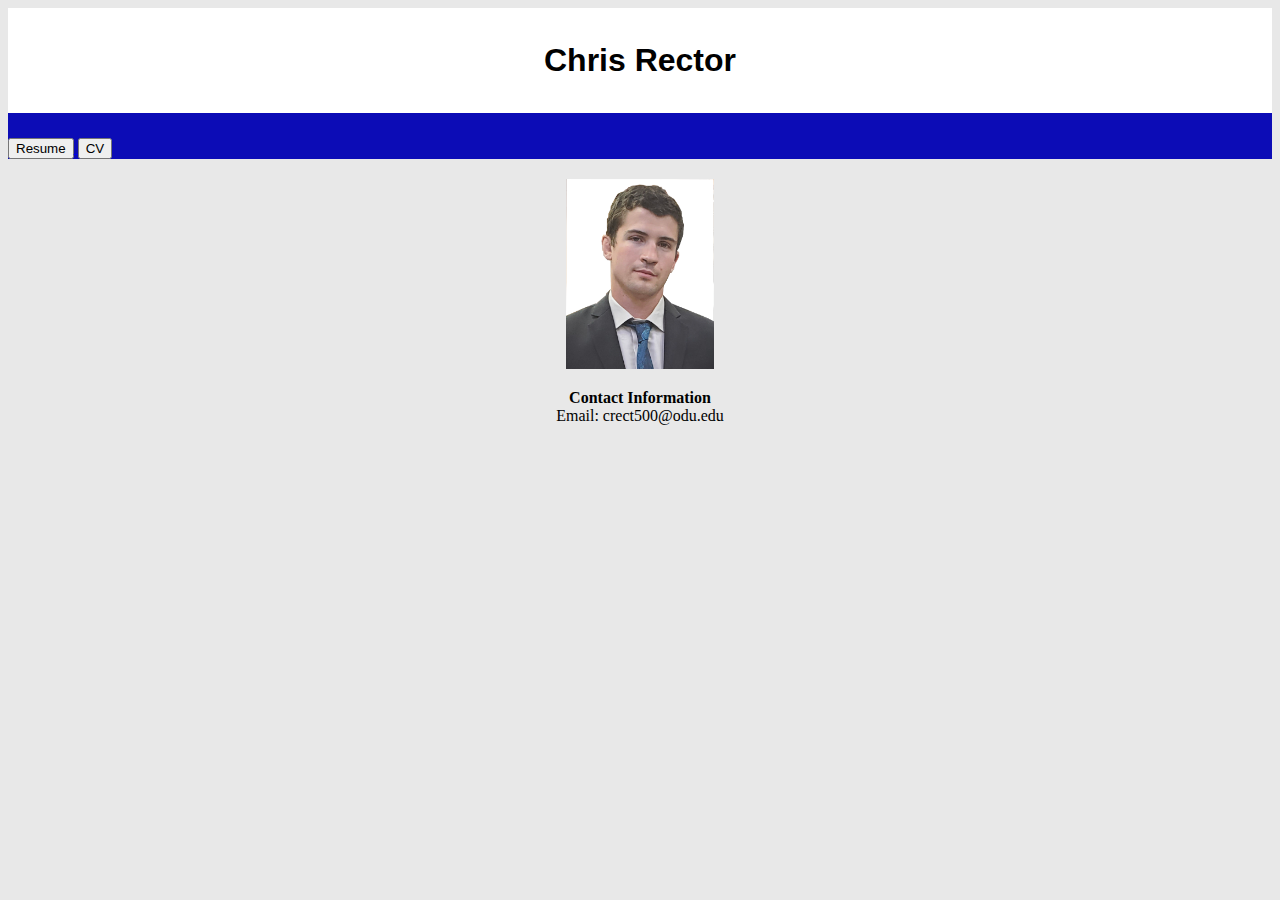
==== index.html @ 3f3c953d "Add button functionality" ====
<!DOCTYPE html>
<html lang="en-us">
<head>
    <title>Chris Rector</title>
    <link rel="stylesheet" href="css/styles.css">
</head>
<body id="home">

<div id="logo" class="center">
    <h1>Chris Rector</h1>
</div>

<div class="banner">
    <div>
        <a href="docs/resume_crector.pdf">
            <button>Resume</button>
        </a>
        <a href="docs/cv_crector.pdf">
        <button>CV</button>
        </a>
    </div>
</div>

<div>
    <img id="portrait" src="images/portrait.png" alt="Photo of Chris Rector">
</div>

<div class="center">
    <strong>Contact Information</strong>
    <br>Email: crect500@odu.edu
</div>
</body>
</html>
---- css/styles.css ----
body{
    background-color:rgba(224, 224, 224, 0.747);
}

h1{
    color: black;
    font-family: Arial, Helvetica, sans-serif;
}

.banner{
    background-color:rgb(12, 12, 182);
    background-size: cover;
    height: auto;
    padding-top: 2%;
    margin-top: 0;
    }

.center{
    text-align: center;
    margin:auto;
    width:50%;
}

#portrait{
    display: block;
    height: 15%;
    width: 11.72%;
    margin-top: 20px;
    margin-bottom: 20px;
    margin-left:auto;
    margin-right:auto;
}

#logo{
    background-color: white;
    padding-left: 25%;
    padding-right: 25%;
    padding-bottom: 1%;
    padding-top: 1%
}
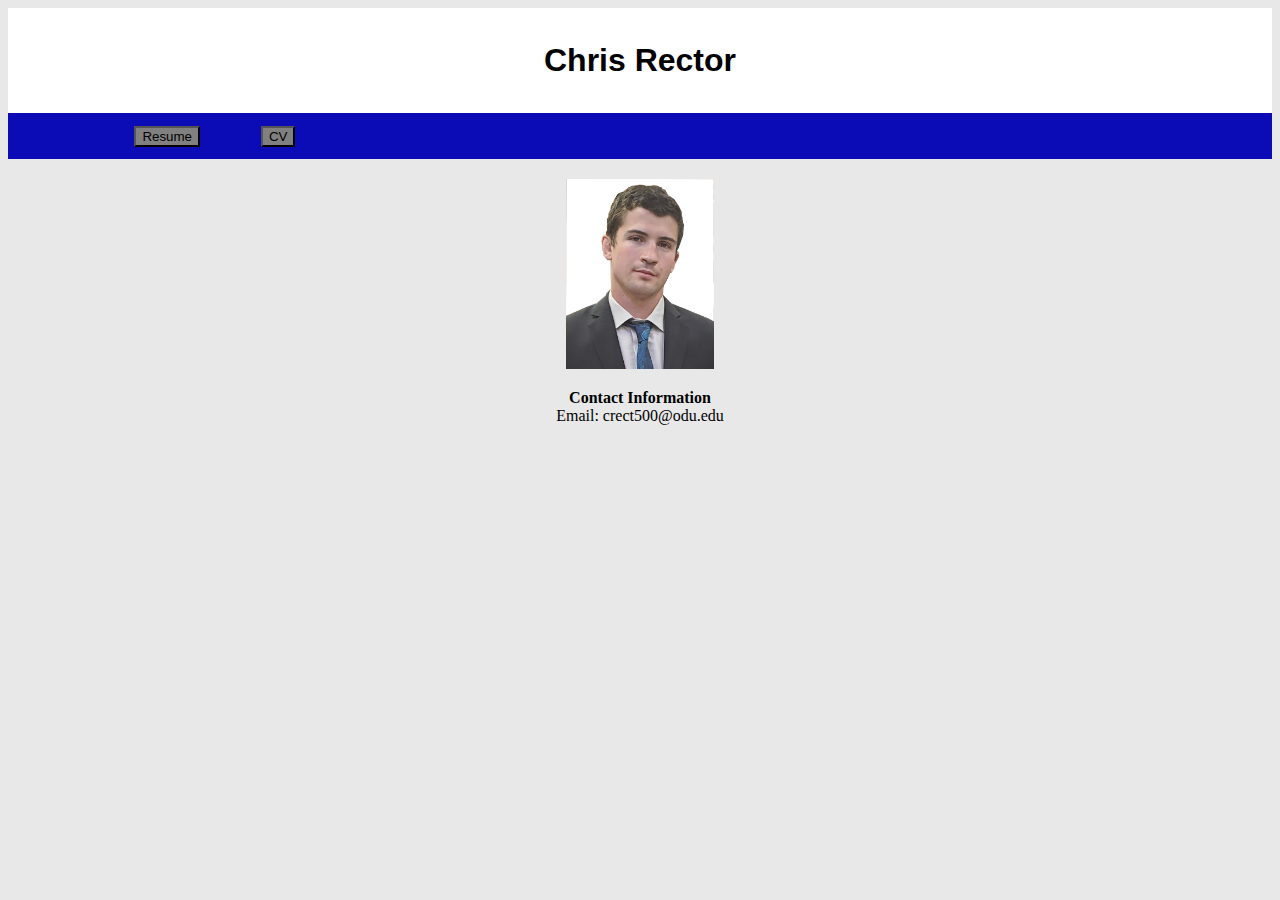
==== commit 177a8ce1: "Change button style" ====
--- a/index.html
+++ b/index.html
@@ -11,12 +11,12 @@
 </div>
 
 <div class="banner">
-    <div>
+    <div class="menu">
         <a href="docs/resume_crector.pdf">
-            <button>Resume</button>
+            <button id="resume">Resume</button>
         </a>
         <a href="docs/cv_crector.pdf">
-        <button>CV</button>
+        <button id="cv">CV</button>
         </a>
     </div>
 </div>
--- a/css/styles.css
+++ b/css/styles.css
@@ -7,18 +7,27 @@
     font-family: Arial, Helvetica, sans-serif;
 }
 
+button{
+    background-color: gray;
+}
+
 .banner{
     background-color:rgb(12, 12, 182);
     background-size: cover;
     height: auto;
-    padding-top: 2%;
+    padding-top: 1%;
     margin-top: 0;
+    padding-bottom: 1%;
     }
 
 .center{
     text-align: center;
     margin:auto;
     width:50%;
+}
+
+.menu{
+    margin-left: 10%;
 }
 
 #portrait{
@@ -37,4 +46,8 @@
     padding-right: 25%;
     padding-bottom: 1%;
     padding-top: 1%
+}
+
+#resume{
+    margin-right: 5%;
 }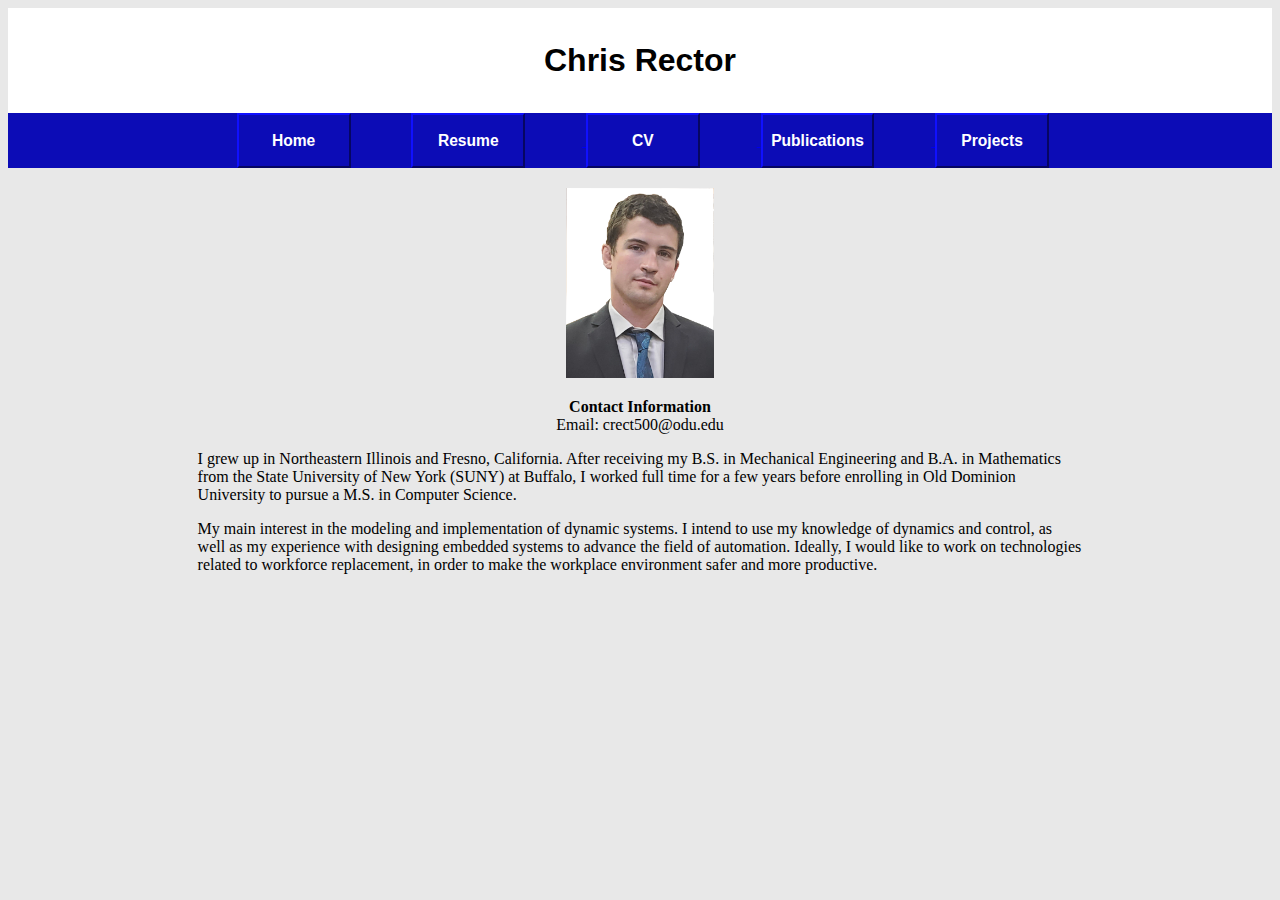
==== commit 53980c9e: "Add content" ====
--- a/index.html
+++ b/index.html
@@ -4,7 +4,7 @@
     <title>Chris Rector</title>
     <link rel="stylesheet" href="css/styles.css">
 </head>
-<body id="home">
+<body id="homepage" class="webpage">
 
 <div id="logo" class="center">
     <h1>Chris Rector</h1>
@@ -12,11 +12,24 @@
 
 <div class="banner">
     <div class="menu">
+        <a>
+            <button id="home" class="banner_button"><h3>Home</h3></button>
+        </a>
+
         <a href="docs/resume_crector.pdf">
-            <button id="resume">Resume</button>
+            <button id="resume" class="banner_button"><h3>Resume</h3></button>
         </a>
+
         <a href="docs/cv_crector.pdf">
-        <button id="cv">CV</button>
+        <button id="cv" class="banner_button"><h3>CV</h3></button>
+        </a>
+
+        <a href="pubs/publications.html">
+            <button id="cv" class="banner_button"><h3>Publications</h3></button>
+        </a>
+
+        <a href="projects/projects.html">
+            <button id="proj" class="banner_button"><h3>Projects</h3></button>
         </a>
     </div>
 </div>
@@ -29,5 +42,17 @@
     <strong>Contact Information</strong>
     <br>Email: crect500@odu.edu
 </div>
+
+<p>
+    I grew up in Northeastern Illinois and Fresno, California. After receiving my B.S. in Mechanical Engineering and B.A. in Mathematics from
+    the State University of New York (SUNY) at Buffalo, I worked full time for a few years before enrolling in Old Dominion University to
+    pursue a M.S. in Computer Science.
+</p>
+
+<p>
+    My main interest in the modeling and implementation of dynamic systems. I intend to use my knowledge of dynamics and control, 
+    as well as my experience with designing embedded systems to advance the field of automation. Ideally, I would like to work on technologies
+    related to workforce replacement, in order to make the workplace environment safer and more productive.
+</p>
 </body>
 </html>--- a/css/styles.css
+++ b/css/styles.css
@@ -7,18 +7,31 @@
     font-family: Arial, Helvetica, sans-serif;
 }
 
-button{
-    background-color: gray;
+p{
+    margin-left: 15%;
+    margin-right: 15%;
+}
+
+ol{
+    margin-left: 15%;
+    margin-right: 15%;
 }
 
 .banner{
     background-color:rgb(12, 12, 182);
     background-size: cover;
     height: auto;
-    padding-top: 1%;
     margin-top: 0;
-    padding-bottom: 1%;
     }
+
+.banner_button{
+    background-color: rgb(12, 12, 182);
+    border-color: rgb(12, 12, 182);
+    color: white;
+    width: 10%;
+    height: 3%;
+    margin-right: 5%;
+}
 
 .center{
     text-align: center;
@@ -48,6 +61,6 @@
     padding-top: 1%
 }
 
-#resume{
-    margin-right: 5%;
+#home{
+    margin-left: 9%;
 }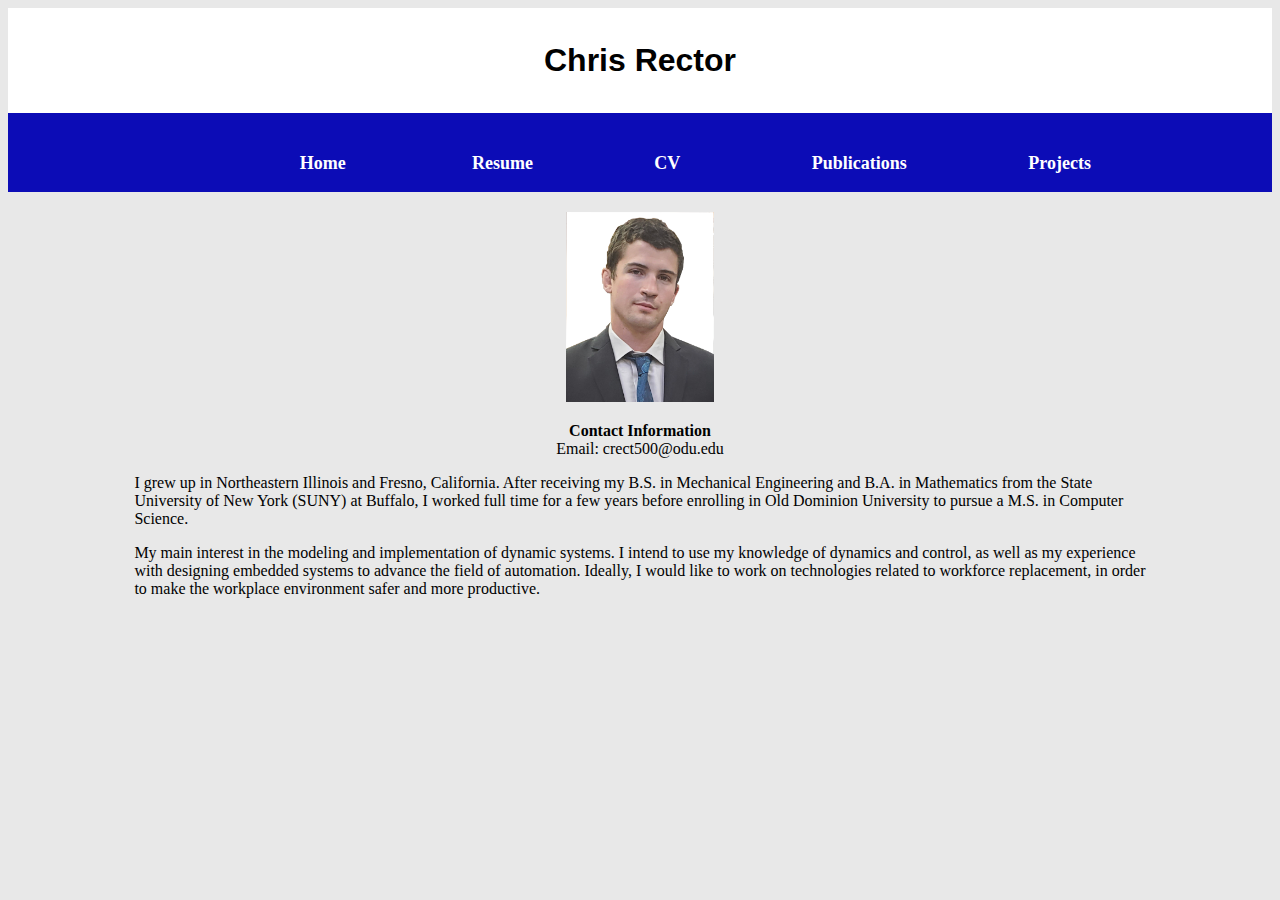
==== commit 91234ed8: "Change menu type to nav" ====
--- a/index.html
+++ b/index.html
@@ -11,27 +11,29 @@
 </div>
 
 <div class="banner">
-    <div class="menu">
-        <a>
-            <button id="home" class="banner_button"><h3>Home</h3></button>
-        </a>
+    <nav>
+        <ul class="menu">
+            <li class="menu-item">
+                <h3 class="idle">Home</h3>
+            </li>
 
-        <a href="docs/resume_crector.pdf">
-            <button id="resume" class="banner_button"><h3>Resume</h3></button>
-        </a>
+            <li class="menu-item">
+                <a href="docs/resume_crector.pdf" target="_blank"><h3>Resume</h3></a>
+            </li>
 
-        <a href="docs/cv_crector.pdf">
-        <button id="cv" class="banner_button"><h3>CV</h3></button>
-        </a>
+            <li class="menu-item">
+                <a href="docs/cv_crector.pdf" target="_blank"><h3>CV</h3></a>
+            </li>
 
-        <a href="pubs/publications.html">
-            <button id="cv" class="banner_button"><h3>Publications</h3></button>
-        </a>
+            <li class="menu-item">
+                <a href="pubs/publications.html"><h3>Publications</h3></a>
+            </li>
 
-        <a href="projects/projects.html">
-            <button id="proj" class="banner_button"><h3>Projects</h3></button>
-        </a>
-    </div>
+            <li class="menu-item">
+                <a href="projects/projects.html"><h3>Projects</h3></a>
+            </li>
+        </ul>
+    </nav>
 </div>
 
 <div>
--- a/css/styles.css
+++ b/css/styles.css
@@ -8,13 +8,20 @@
 }
 
 p{
-    margin-left: 15%;
-    margin-right: 15%;
+    font-size: medium;
+    margin-left: 10%;
+    margin-right: 10%;
 }
 
 ol{
-    margin-left: 15%;
-    margin-right: 15%;
+    margin-left: 10%;
+    margin-right: 10%;
+    font-size: medium;
+}
+
+h3{
+    font-size: large;
+    margin-left: 10%;
 }
 
 .banner{
@@ -22,16 +29,8 @@
     background-size: cover;
     height: auto;
     margin-top: 0;
+    padding-top: 0.5%;
     }
-
-.banner_button{
-    background-color: rgb(12, 12, 182);
-    border-color: rgb(12, 12, 182);
-    color: white;
-    width: 10%;
-    height: 3%;
-    margin-right: 5%;
-}
 
 .center{
     text-align: center;
@@ -41,6 +40,21 @@
 
 .menu{
     margin-left: 10%;
+    list-style-type: none;
+}
+
+.menu-item{
+    display: inline-block;
+    margin-left: 11%
+}
+
+a{
+    color:white;
+    text-decoration: none;
+}
+
+.idle{
+    color:white;
 }
 
 #portrait{
@@ -61,6 +75,6 @@
     padding-top: 1%
 }
 
-#home{
-    margin-left: 9%;
+.bibliography{
+    font-size: medium;
 }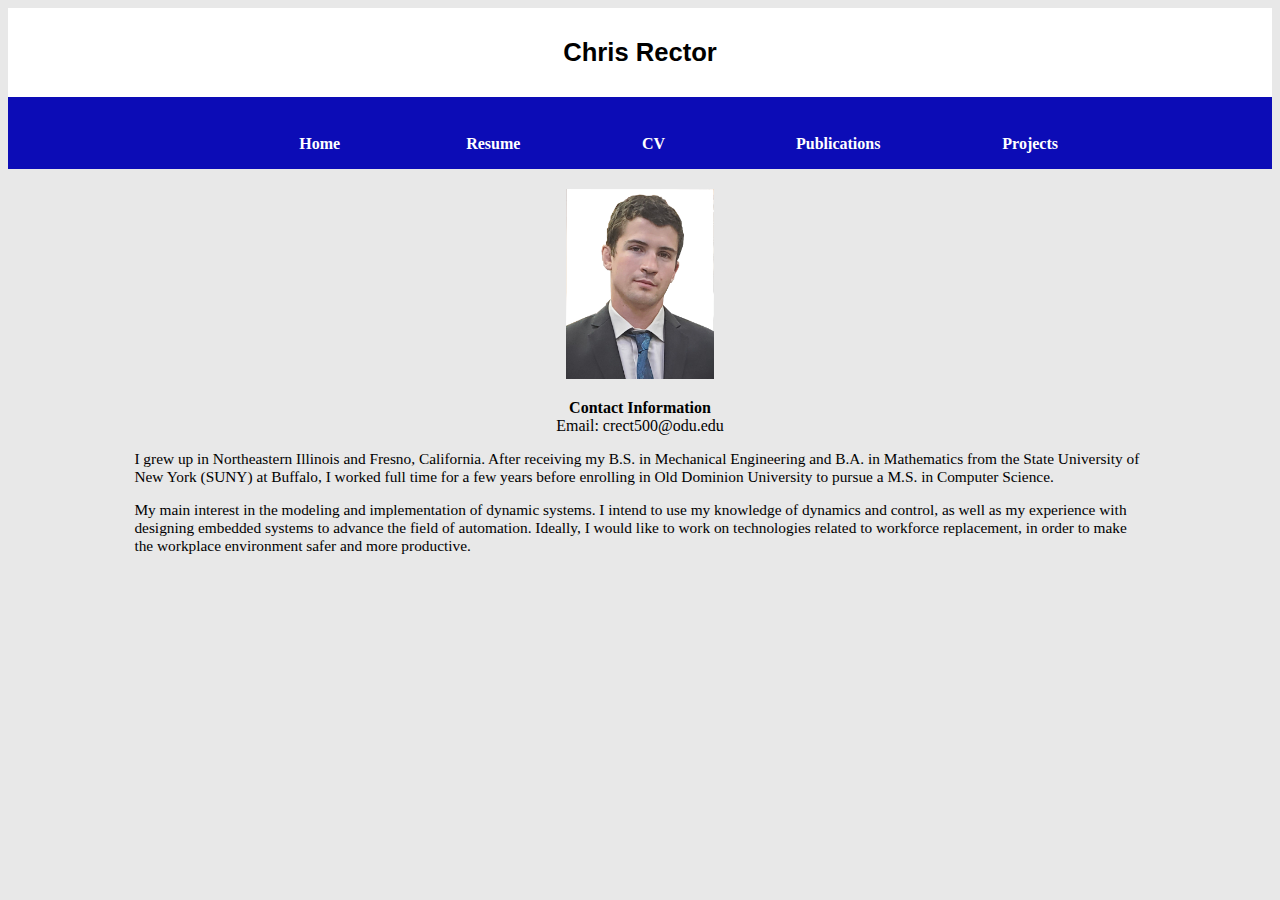
==== commit 72ea76dd: "Change link ref style" ====
--- a/index.html
+++ b/index.html
@@ -18,19 +18,19 @@
             </li>
 
             <li class="menu-item">
-                <a href="docs/resume_crector.pdf" target="_blank"><h3>Resume</h3></a>
+                <a href="docs/resume_crector.pdf" target="_blank" class="nav-link"><h3>Resume</h3></a>
             </li>
 
             <li class="menu-item">
-                <a href="docs/cv_crector.pdf" target="_blank"><h3>CV</h3></a>
+                <a href="docs/cv_crector.pdf" target="_blank" class="nav-link"><h3>CV</h3></a>
             </li>
 
             <li class="menu-item">
-                <a href="pubs/publications.html"><h3>Publications</h3></a>
+                <a href="pubs/publications.html" class="nav-link"><h3>Publications</h3></a>
             </li>
 
             <li class="menu-item">
-                <a href="projects/projects.html"><h3>Projects</h3></a>
+                <a href="projects/projects.html" class="nav-link"><h3>Projects</h3></a>
             </li>
         </ul>
     </nav>
--- a/css/styles.css
+++ b/css/styles.css
@@ -4,11 +4,12 @@
 
 h1{
     color: black;
+    font-size: 2vw;
     font-family: Arial, Helvetica, sans-serif;
 }
 
 p{
-    font-size: medium;
+    font-size: 1.2vw;
     margin-left: 10%;
     margin-right: 10%;
 }
@@ -20,7 +21,7 @@
 }
 
 h3{
-    font-size: large;
+    font-size: 1.25vw;
     margin-left: 10%;
 }
 
@@ -48,8 +49,8 @@
     margin-left: 11%
 }
 
-a{
-    color:white;
+.nav-link{
+    color: white;
     text-decoration: none;
 }
 
@@ -76,5 +77,5 @@
 }
 
 .bibliography{
-    font-size: medium;
+    font-size: 1.2vw;
 }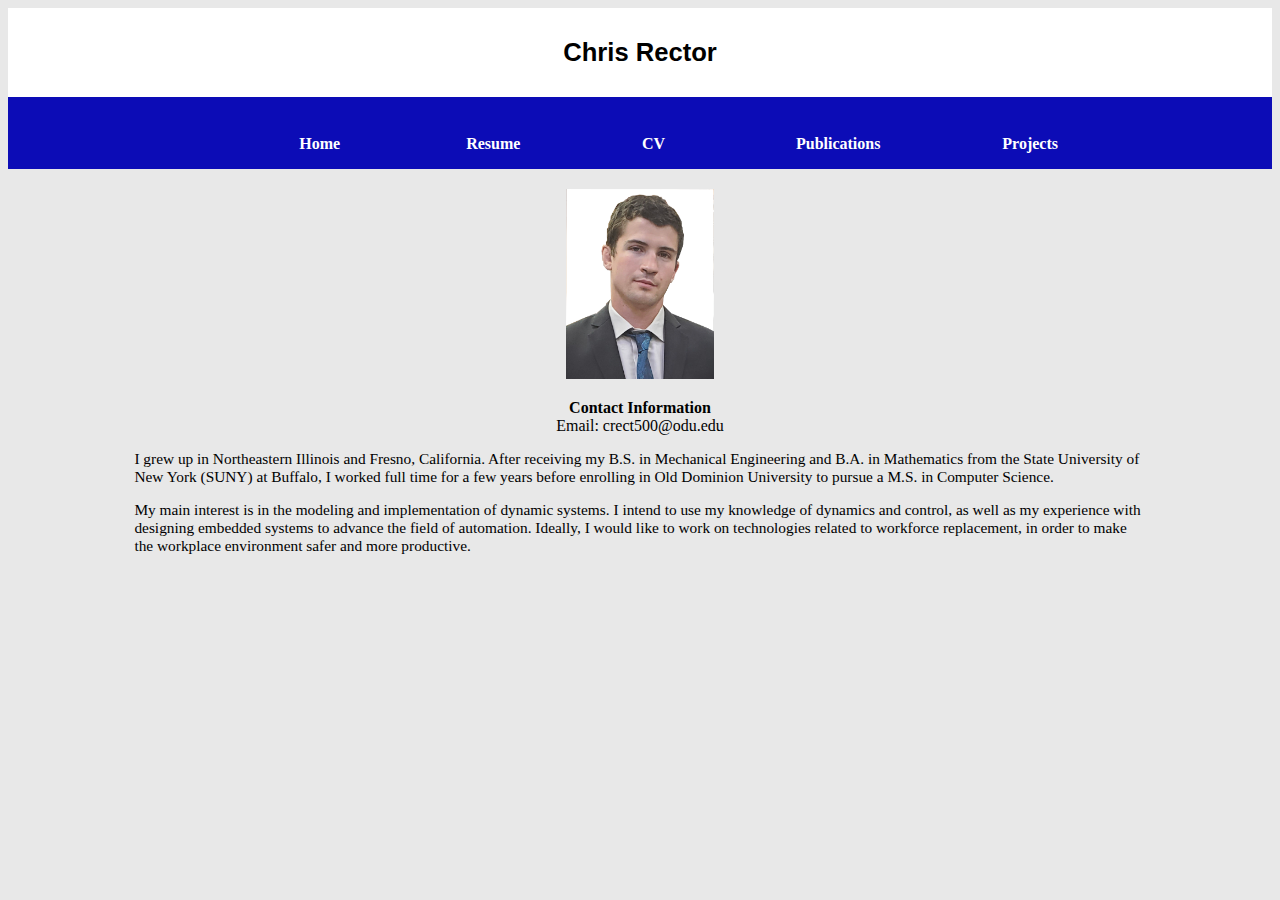
==== commit 11bc29b7: "Fix typo" ====
--- a/index.html
+++ b/index.html
@@ -52,7 +52,7 @@
 </p>
 
 <p>
-    My main interest in the modeling and implementation of dynamic systems. I intend to use my knowledge of dynamics and control, 
+    My main interest is in the modeling and implementation of dynamic systems. I intend to use my knowledge of dynamics and control, 
     as well as my experience with designing embedded systems to advance the field of automation. Ideally, I would like to work on technologies
     related to workforce replacement, in order to make the workplace environment safer and more productive.
 </p>
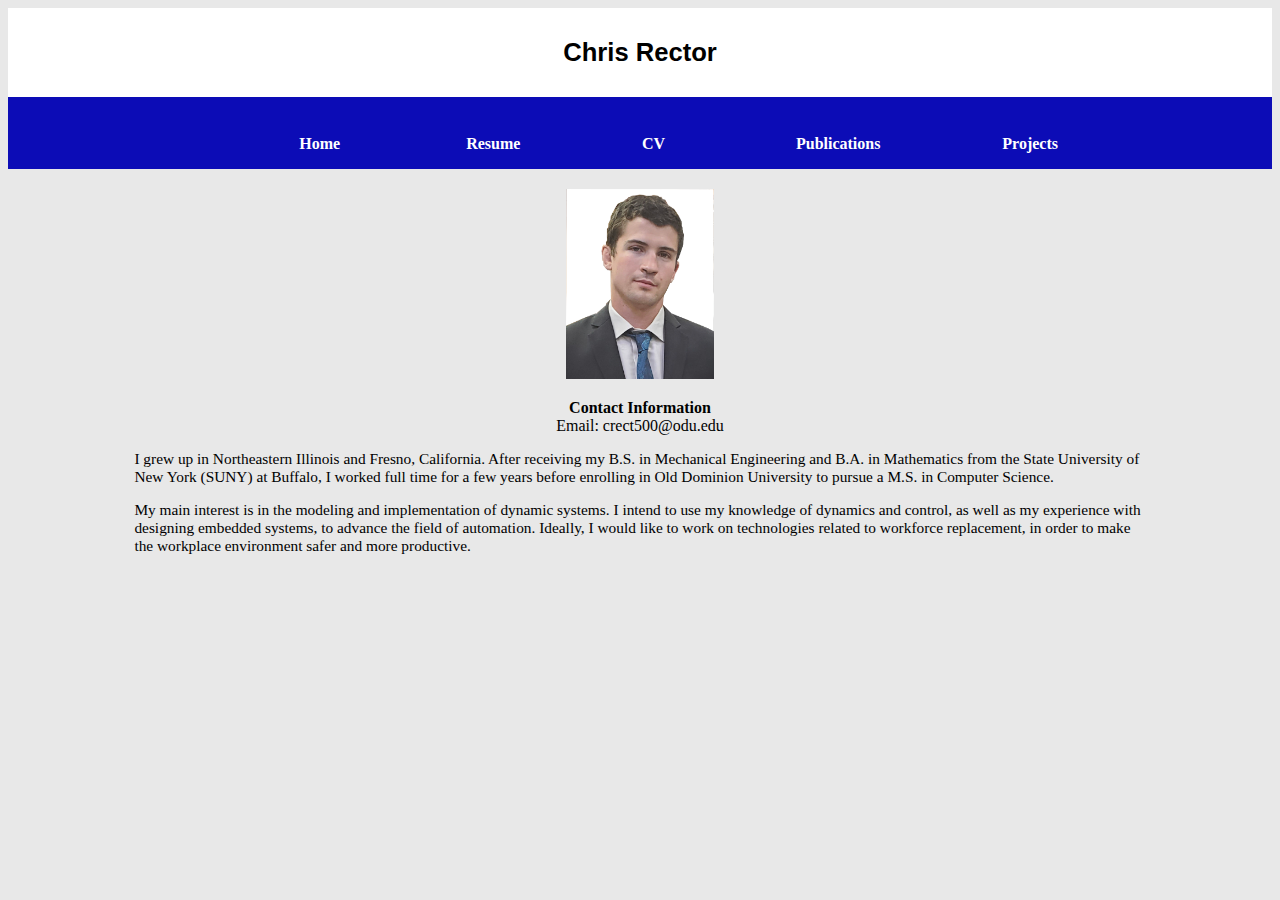
==== commit bb19e7c7: "Fix typo" ====
--- a/index.html
+++ b/index.html
@@ -53,7 +53,7 @@
 
 <p>
     My main interest is in the modeling and implementation of dynamic systems. I intend to use my knowledge of dynamics and control, 
-    as well as my experience with designing embedded systems to advance the field of automation. Ideally, I would like to work on technologies
+    as well as my experience with designing embedded systems, to advance the field of automation. Ideally, I would like to work on technologies
     related to workforce replacement, in order to make the workplace environment safer and more productive.
 </p>
 </body>
